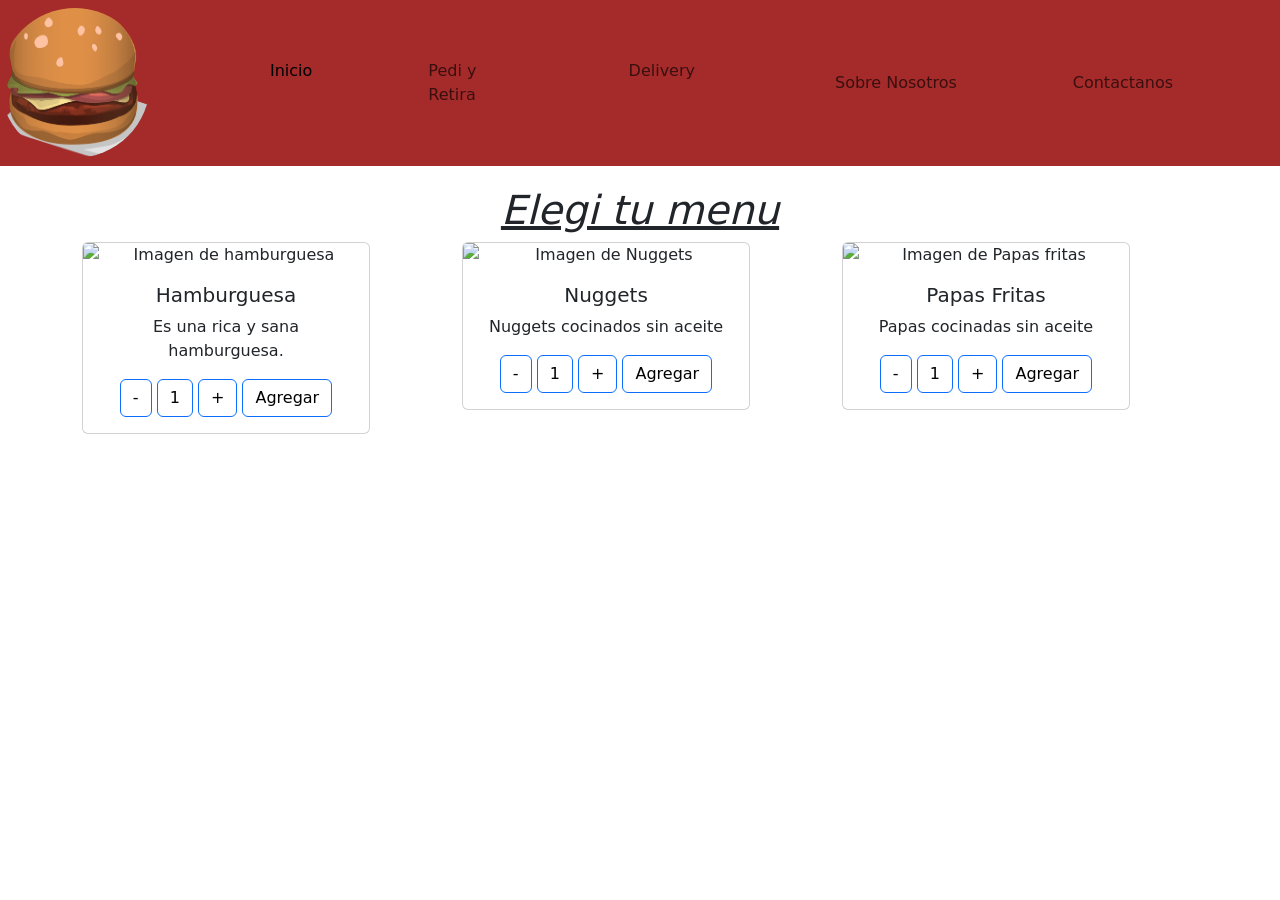
==== index.html @ 333efd5c "feature bootstrap hamburguesa" ====
<!DOCTYPE html>
<html lang="en">
<head>
  <meta charset="UTF-8">
  <meta name="viewport" content="width=device-width, initial-scale=1.0">
  <title>Bootshambur</title>
  <link
      href="https://cdn.jsdelivr.net/npm/bootstrap@5.3.8/dist/css/bootstrap.min.css"
      rel="stylesheet"
      integrity="sha384-sRIl4kxILFvY47J16cr9ZwB07vP4J8+LH7qKQnuqkuIAvNWLzeN8tE5YBujZqJLB"
      crossorigin="anonymous"
  />
  <link rel="stylesheet" href="./css/estilos.css">
</head>
<body>
  <header>
    <nav class="navbar navbar-expand-lg formatoheader">
      <img src="./imagenes/openclipart-vectors-hamburger-576419_1920.png" alt="Es una imagen de hamburguesa"> 
      <div class="container-fluid">
        <div class="collapse navbar-collapse" id="navbarNav">
          <ul class="navbar-nav">
            <li class="nav-item">
              <a class="nav-link active" aria-current="page" href="#">Inicio</a>
            </li>
            <li class="nav-item">
              <a class="nav-link" href="#">Pedi y Retira</a>
            </li>
            <li class="nav-item">
              <a class="nav-link" href="#">Delivery</a>
            </li>
          </ul>
        </div>
      </div>
      <div class="container-fluid">
        <div class="collapse navbar-collapse" id="navbarNav">
          <ul class="navbar-nav">
            <li class="nav-item">
              <a class="nav-link" href="#">Sobre Nosotros</a>
            </li>
            <li class="nav-item">
              <a class="nav-link" href="#">Contactanos</a>
            </li>
          </ul>
        </div>
      </div>
    </nav>
  </header>
  <main class="centrartitulo">
    <u><i><h1 id="Elegitumenu">Elegi tu menu</h1></i></u> 
    <div class="container text-center">
      <div class="row">
        <div class="col">
          <div class="card" style="width: 18rem;">
            <img src="https://encrypted-tbn0.gstatic.com/images?q=tbn:ANd9GcTju-xcfjPCm7u6d6XZDuEm-kdIuD5Pa3gM0NGIe6zVew&s=10" 
              class="img-fluid card-img-top mx-auto d-block" alt="Imagen de hamburguesa">
            <div class="card-body">
              <h5 class="card-title">Hamburguesa</h5>
              <p class="card-text">Es una rica y sana hamburguesa.</p>
              <a href="#" class="btn btn-primary">-</a>
              <a href="#" class="btn btn-primary">1</a>
              <a href="#" class="btn btn-primary">+</a>
              <a href="#" class="btn btn-primary">Agregar</a>
            </div>
          </div>
        </div>
        <div class="col">
          <div class="card" style="width: 18rem;">
            <img src="https://img.magnific.com/psd-gratis/nuggets-pollo-crujientes-dorados-plato-fondo-transparente_84443-72509.jpg?semt=ais_hybrid&w=740&q=80" 
              class="img-fluid card-img-top mx-auto d-block" alt="Imagen de Nuggets">
            <div class="card-body">
              <h5 class="card-title">Nuggets</h5>
              <p class="card-text">Nuggets cocinados sin aceite</p>
              <a href="#" class="btn btn-primary">-</a>
              <a href="#" class="btn btn-primary">1</a>
              <a href="#" class="btn btn-primary">+</a>
              <a href="#" class="btn btn-primary">Agregar</a>
            </div>
          </div>
        </div>
        <div class="col">
          <div class="card" style="width: 18rem;">
            <img src="https://img.magnific.com/vector-gratis/dibujos-animados-papas-fritas-felices_1308-172286.jpg?semt=ais_hybrid&w=740&q=80" 
              class="img-fluid card-img-top mx-auto d-block" alt="Imagen de Papas fritas">
            <div class="card-body">
              <h5 class="card-title">Papas Fritas</h5>
              <p class="card-text">Papas cocinadas sin aceite</p>
              <a href="#" class="btn btn-primary">-</a>
              <a href="#" class="btn btn-primary">1</a>
              <a href="#" class="btn btn-primary">+</a>
              <a href="#" class="btn btn-primary">Agregar</a>
            </div>
          </div>
        </div>
      </div>
    </div>
  </main>
  <footer>

  </footer>
  <script
      src="https://cdn.jsdelivr.net/npm/bootstrap@5.3.8/dist/js/bootstrap.bundle.min.js"
      integrity="sha384-FKyoEForCGlyvwx9Hj09JcYn3nv7wiPVlz7YYwJrWVcXK/BmnVDxM+D2scQbITxI"
      crossorigin="anonymous"
    ></script>
</body>
</html>
---- css/estilos.css ----
*{
  margin: 0;
  padding: 0;
  box-sizing: border-box;
}
.formatoheader {
  /* display: flex;
  justify-content: space-between; */
  
  background-color: brown;
  img {
    width: 150px;
    height: 150px;
    border-radius: 100px;
  }
  a:hover{
    color: white;
  }
} 
.navbar-nav {
  margin-left: 100px;
  gap: 100px;
}
.centrartitulo {
  margin: 20px 0px;
  text-align: center;
} 
.btn-primary {
  background-color: white;
  color: black;
}
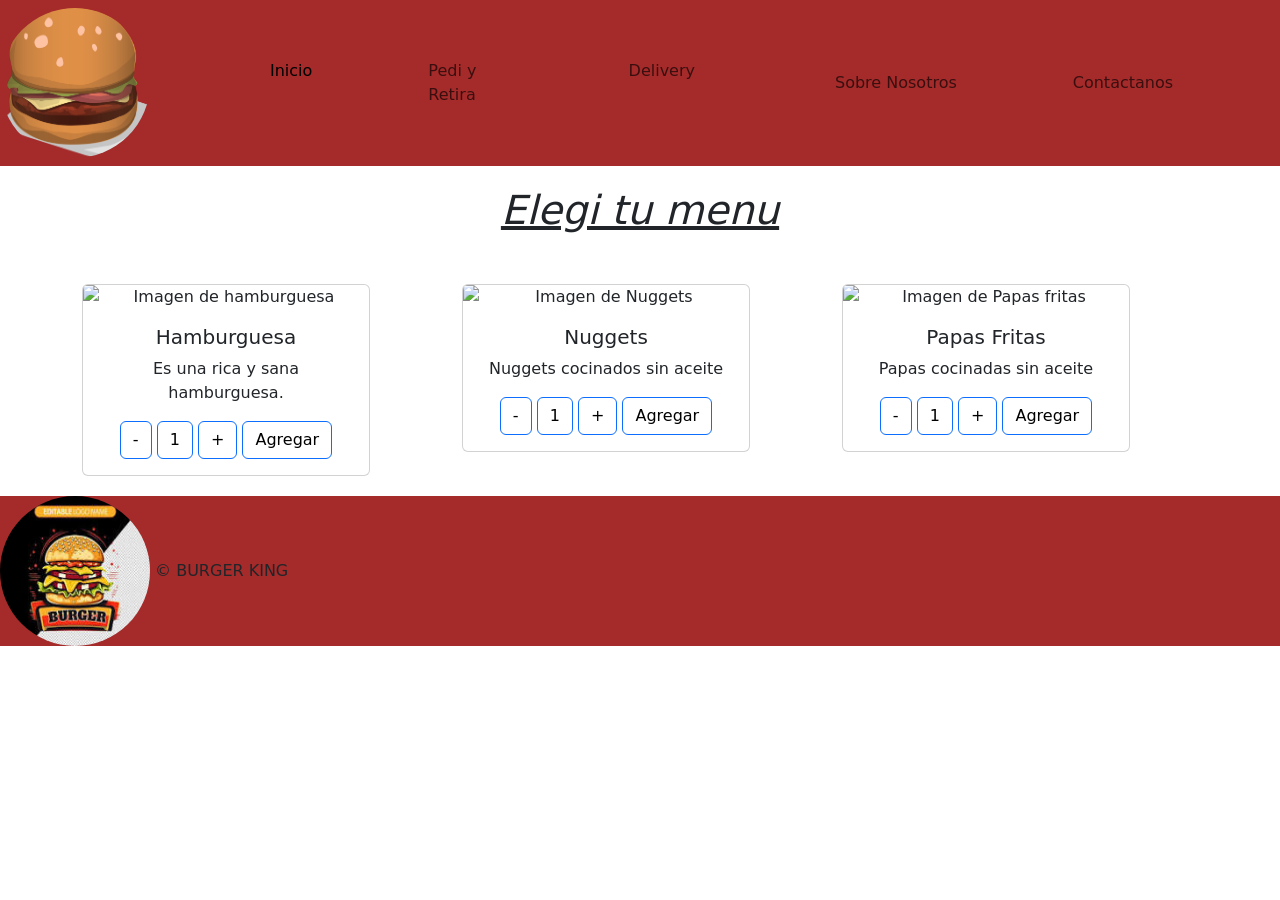
==== commit a287c502: "creo footer y agrega paginas" ====
--- a/index.html
+++ b/index.html
@@ -23,10 +23,10 @@
               <a class="nav-link active" aria-current="page" href="#">Inicio</a>
             </li>
             <li class="nav-item">
-              <a class="nav-link" href="#">Pedi y Retira</a>
+              <a class="nav-link" href="#elegitumenu">Pedi y Retira</a>
             </li>
             <li class="nav-item">
-              <a class="nav-link" href="#">Delivery</a>
+              <a class="nav-link" href="./paginas/delivery.html">Delivery</a>
             </li>
           </ul>
         </div>
@@ -35,10 +35,10 @@
         <div class="collapse navbar-collapse" id="navbarNav">
           <ul class="navbar-nav">
             <li class="nav-item">
-              <a class="nav-link" href="#">Sobre Nosotros</a>
+              <a class="nav-link" href="./paginas/sobrenosotros.html">Sobre Nosotros</a>
             </li>
             <li class="nav-item">
-              <a class="nav-link" href="#">Contactanos</a>
+              <a class="nav-link" href="./paginas/contactanos.html">Contactanos</a>
             </li>
           </ul>
         </div>
@@ -46,7 +46,7 @@
     </nav>
   </header>
   <main class="centrartitulo">
-    <u><i><h1 id="Elegitumenu">Elegi tu menu</h1></i></u> 
+    <u><i><h1 id="elegitumenu">Elegi tu menu</h1></i></u> 
     <div class="container text-center">
       <div class="row">
         <div class="col">
@@ -94,8 +94,12 @@
       </div>
     </div>
   </main>
-  <footer>
-
+  <footer class="formatoheader">
+        <div>
+          <img src="./imagenes/logo.jpg" alt="Es una imagen de hamburguesa" 
+          />
+          &copy; BURGER KING
+        </div>
   </footer>
   <script
       src="https://cdn.jsdelivr.net/npm/bootstrap@5.3.8/dist/js/bootstrap.bundle.min.js"
--- a/css/estilos.css
+++ b/css/estilos.css
@@ -6,7 +6,6 @@
 .formatoheader {
   /* display: flex;
   justify-content: space-between; */
-  
   background-color: brown;
   img {
     width: 150px;
@@ -28,4 +27,7 @@
 .btn-primary {
   background-color: white;
   color: black;
+}
+.text-center {
+  margin-top: 50px;
 }
